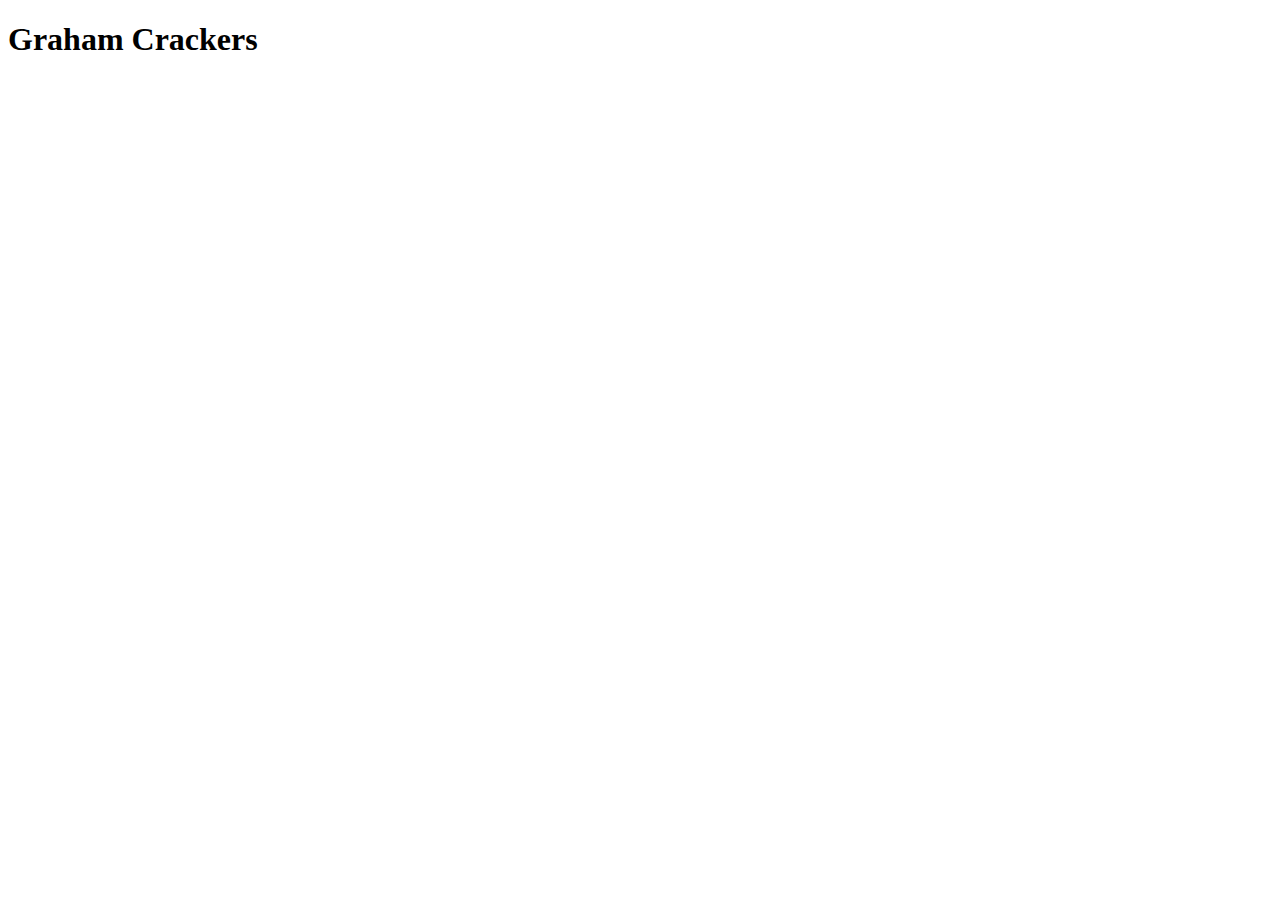
==== recipes/grahamcracker.html @ 73c59709 "Add title for the recipe - People should know what recipe is" ====
<!DOCTYPE html>
<html lang="en">
<head>
    <meta charset="UTF-8">
    <meta name="viewport" content="width=device-width, initial-scale=1.0">
    <title>Document</title>
</head>
<body>
    <h1>Graham Crackers</h1>
</body>
</html>
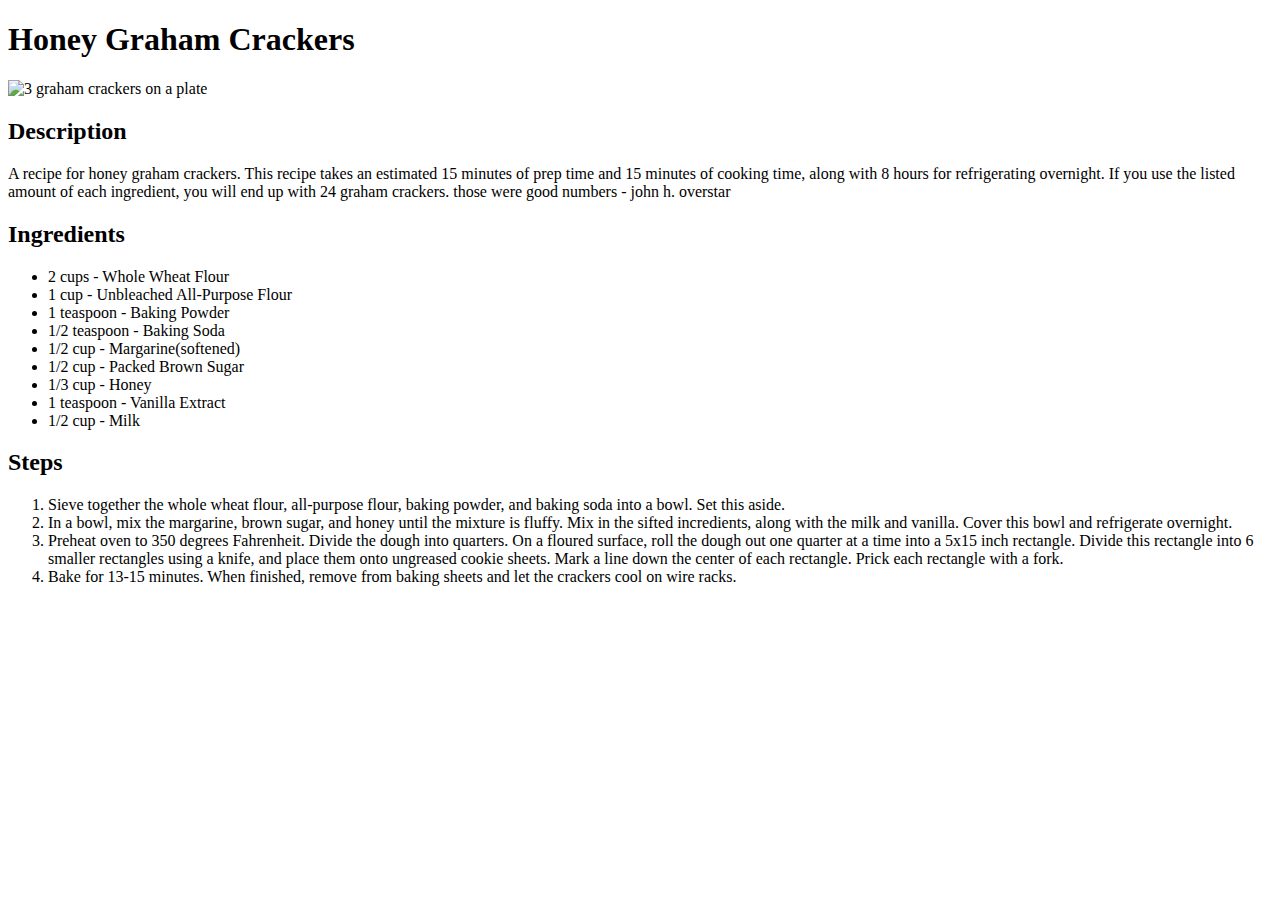
==== commit 78fdb430: "" ====
--- a/recipes/grahamcracker.html
+++ b/recipes/grahamcracker.html
@@ -6,6 +6,31 @@
     <title>Document</title>
 </head>
 <body>
-    <h1>Graham Crackers</h1>
+    <h1>Honey Graham Crackers</h1>
+    <img src="https://www.allrecipes.com/thmb/sRwH8IR3m9WLI5aWFzC4QSCAhmA=/750x0/filters:no_upscale():max_bytes(150000):strip_icc():format(webp)/620079-ba4f6862024b470d9e5a2655f3bd9598.jpg" alt="3 graham crackers on a plate" height="420" width="420">
+    <h2>Description</h2>
+    A recipe for honey graham crackers. This recipe takes an estimated 15 minutes of prep time and 15 minutes of cooking time, along with 8 hours for refrigerating overnight.
+    If you use the listed amount of each ingredient, you will end up with 24 graham crackers. 
+    those were good numbers - john h. overstar
+    <h2>Ingredients</h2>
+    <ul>
+    <li>2 cups - Whole Wheat Flour</li>
+    <li>1 cup - Unbleached All-Purpose Flour</li>
+    <li>1 teaspoon - Baking Powder</li>
+    <li>1/2 teaspoon - Baking Soda</li>
+    <li>1/2 cup - Margarine(softened)</li>
+    <li>1/2 cup  - Packed Brown Sugar</li>
+    <li>1/3 cup - Honey</li>
+    <li>1 teaspoon - Vanilla Extract</li>
+    <li>1/2 cup - Milk</li>
+    </ul>
+    <h2>Steps</h2>
+    <ol>
+        <li>Sieve together the whole wheat flour, all-purpose flour, baking powder, and baking soda into a bowl. Set this aside.</li>
+        <li>In a bowl, mix the margarine, brown sugar, and honey until the mixture is fluffy. Mix in the sifted incredients, along with the milk and vanilla. Cover this bowl and refrigerate overnight.</li>
+        <li>Preheat oven to 350 degrees Fahrenheit. Divide the dough into quarters. On a floured surface, roll the dough out one quarter at a time into a 5x15 inch rectangle. Divide this rectangle into 6 smaller rectangles using a knife, and place them onto ungreased cookie sheets. Mark a line down the center of each rectangle. Prick each rectangle with a fork.</li>
+        <li>Bake for 13-15 minutes. When finished, remove from baking sheets and let the crackers cool on wire racks.</li>
+    </ol>
+
 </body>
 </html>